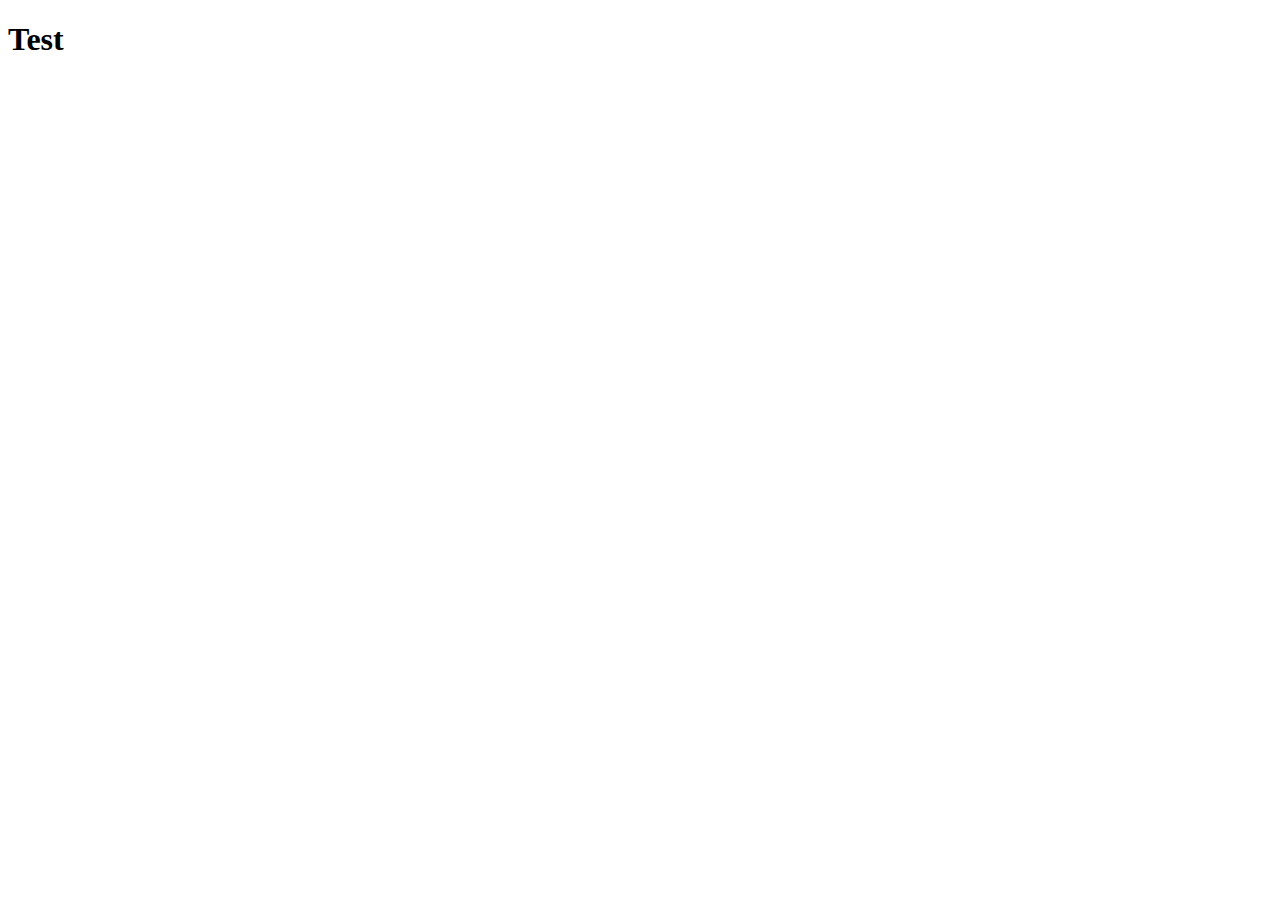
==== Git-test/index.html @ d21b8f0c "git push" ====
<!DOCTYPE html>
<html lang="en">
<head>
    <meta charset="UTF-8">
    <meta http-equiv="X-UA-Compatible" content="IE=edge">
    <meta name="viewport" content="width=device-width, initial-scale=1.0">
    <title>Document</title>
</head>
<body>
    <h1>Test</h1>
</body>
</html>
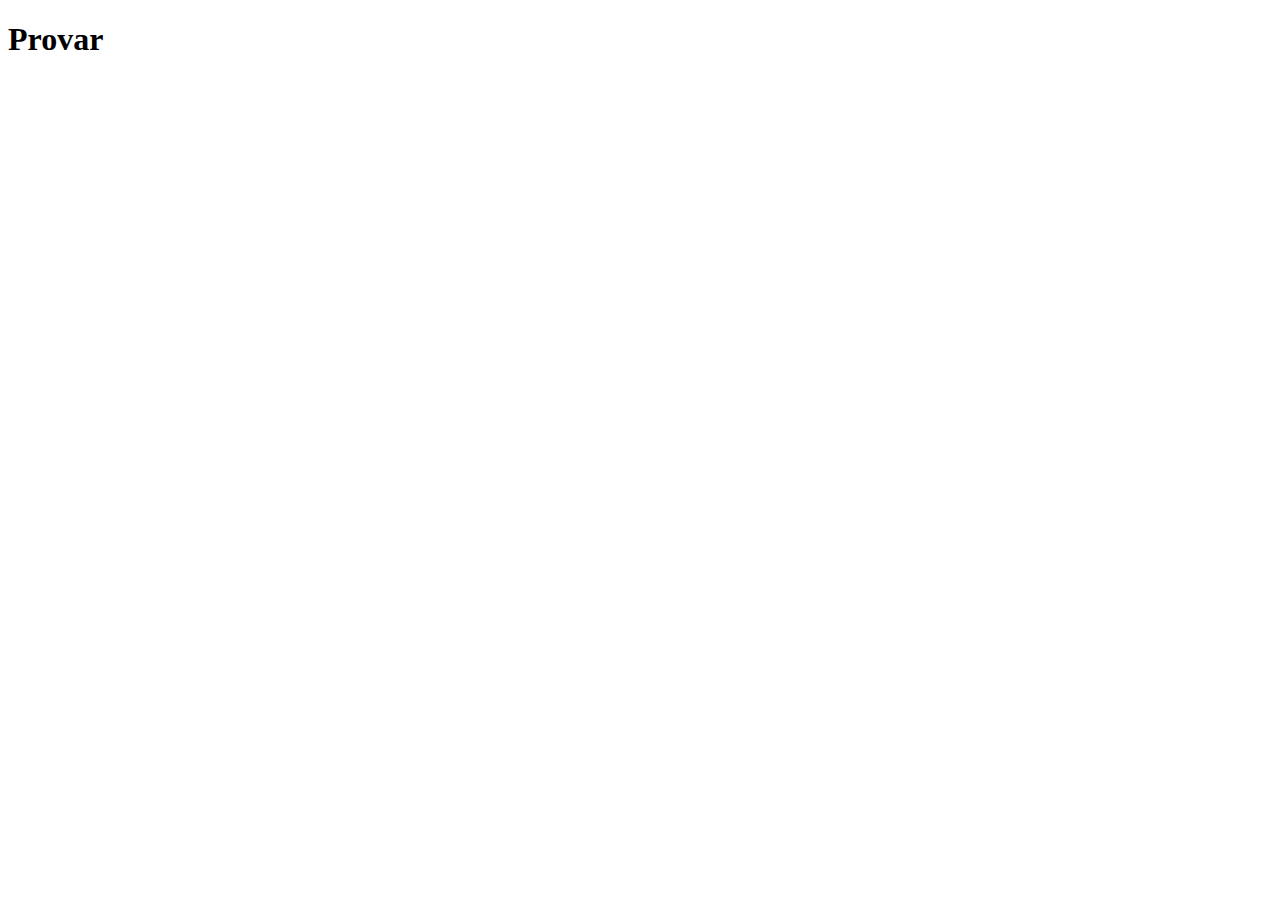
==== commit 20e0a943: "commit" ====
--- a/Git-test/index.html
+++ b/Git-test/index.html
@@ -7,6 +7,6 @@
     <title>Document</title>
 </head>
 <body>
-    <h1>Test</h1>
+    <h1>Provar</h1>
 </body>
 </html>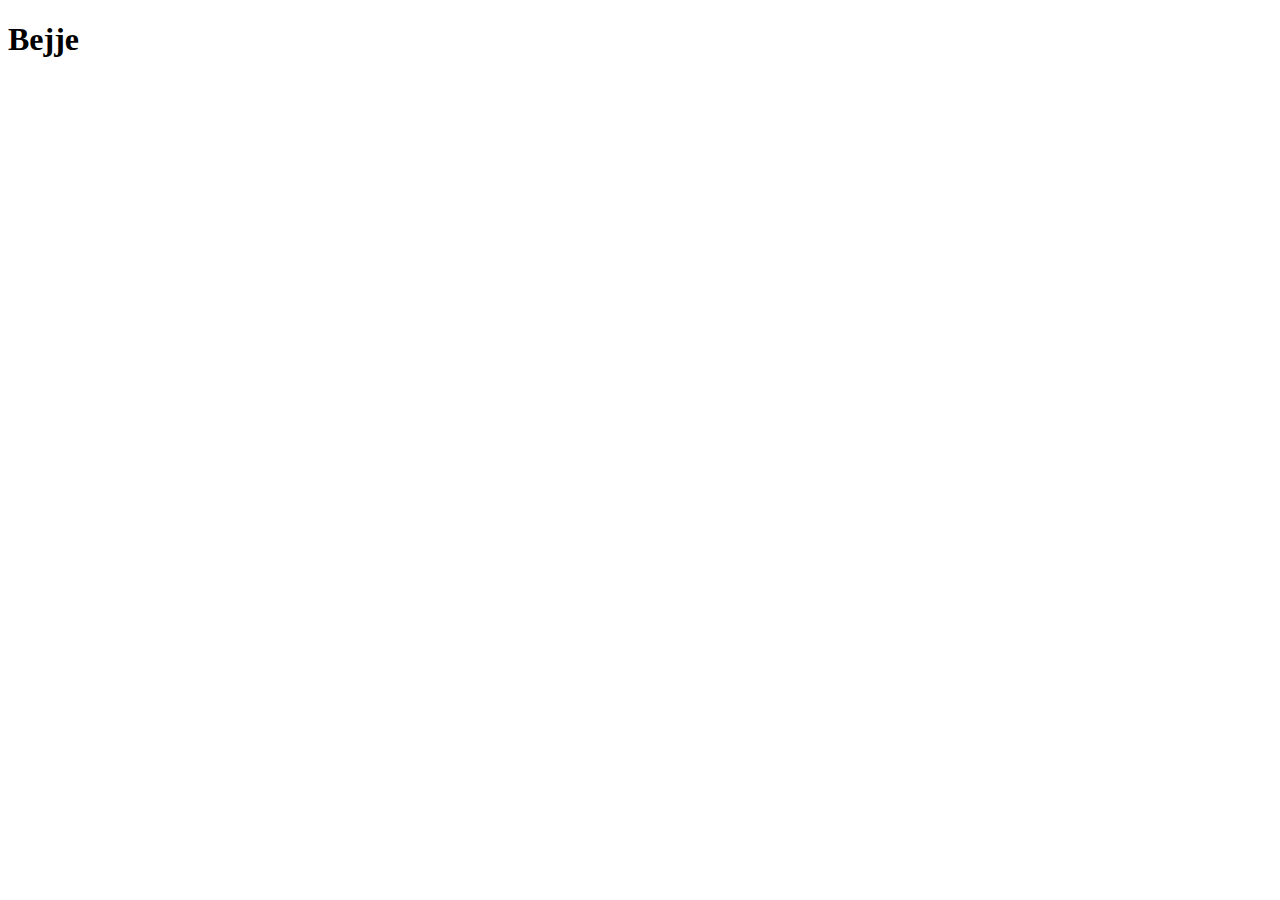
==== commit 7af707c7: "commit" ====
--- a/Git-test/index.html
+++ b/Git-test/index.html
@@ -7,6 +7,6 @@
     <title>Document</title>
 </head>
 <body>
-    <h1>Provar</h1>
+    <h1>Bejje</h1>
 </body>
 </html>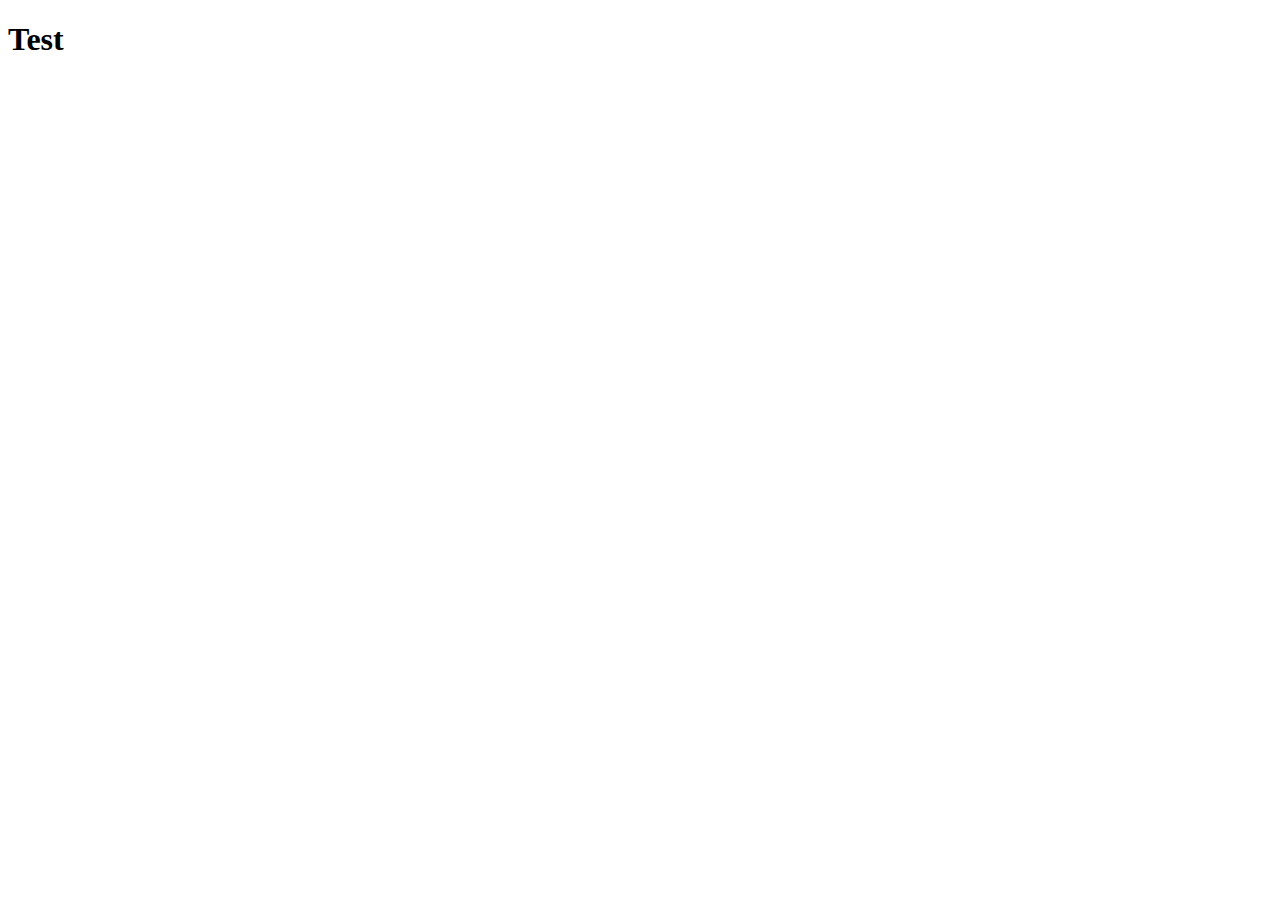
==== commit cc7cebeb: "commit" ====
--- a/Git-test/index.html
+++ b/Git-test/index.html
@@ -7,6 +7,6 @@
     <title>Document</title>
 </head>
 <body>
-    <h1>Bejje</h1>
+    <h1>Test</h1>
 </body>
 </html>